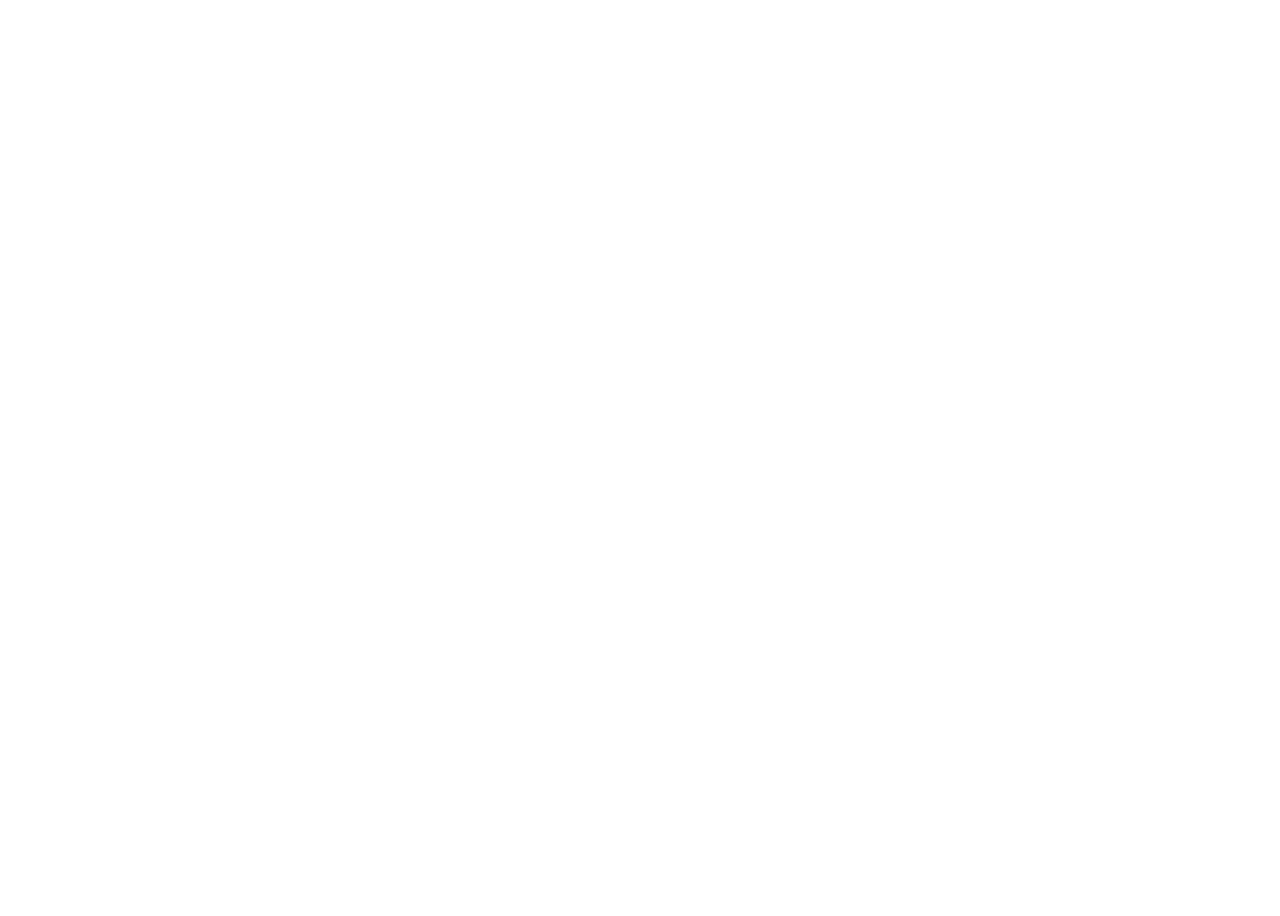
==== codeGiver.html @ 2d92881e "starting some stuff. basic styling of css and randomization logic.  put some words in an array to te" ====
<!DOCTYPE html>
<html lang="en">
<head>
	<meta charset="UTF-8">
	<title>Code Key!</title>
	<link rel="stylesheet" type="text/css" href="style.css">
</head>
<body>
	<script src="https://ajax.googleapis.com/ajax/libs/jquery/3.2.1/jquery.min.js"></script>
	<script src="main.js"></script>
</body>
</html>
---- style.css ----
body {
	width: 100vw;
	height: 100vh;
	font-family: sans-serif;
}

#container {
	width: 100%;
	height:100%;
	background-color: #dddddd;
}

.teamDisplay {
	width: 8vw;
	height: 100vh;
	background-color: #aaaaaa;
}

#team1 {
	float: left;
}

#team2 {
	float:right;
}

#code{
	float: left;
	background-color: #666666;
	width:84vw;
	margin:0;
	height: 10vh;
	font-size: 4vw;
	text-align: center;
}

#entry {
	text-align: center;
	font-size: 4vh;
	height: 4.5vh;
	padding-top: 10.5vh;
	width: 84vw;
}

#gameBoard {
	margin: 0 auto;
	background-color: #999999;
	width: 84vw;
	height: 85vh;
}

.card:hover {
	box-shadow: 0px 0px 10px 10px yellow;
}
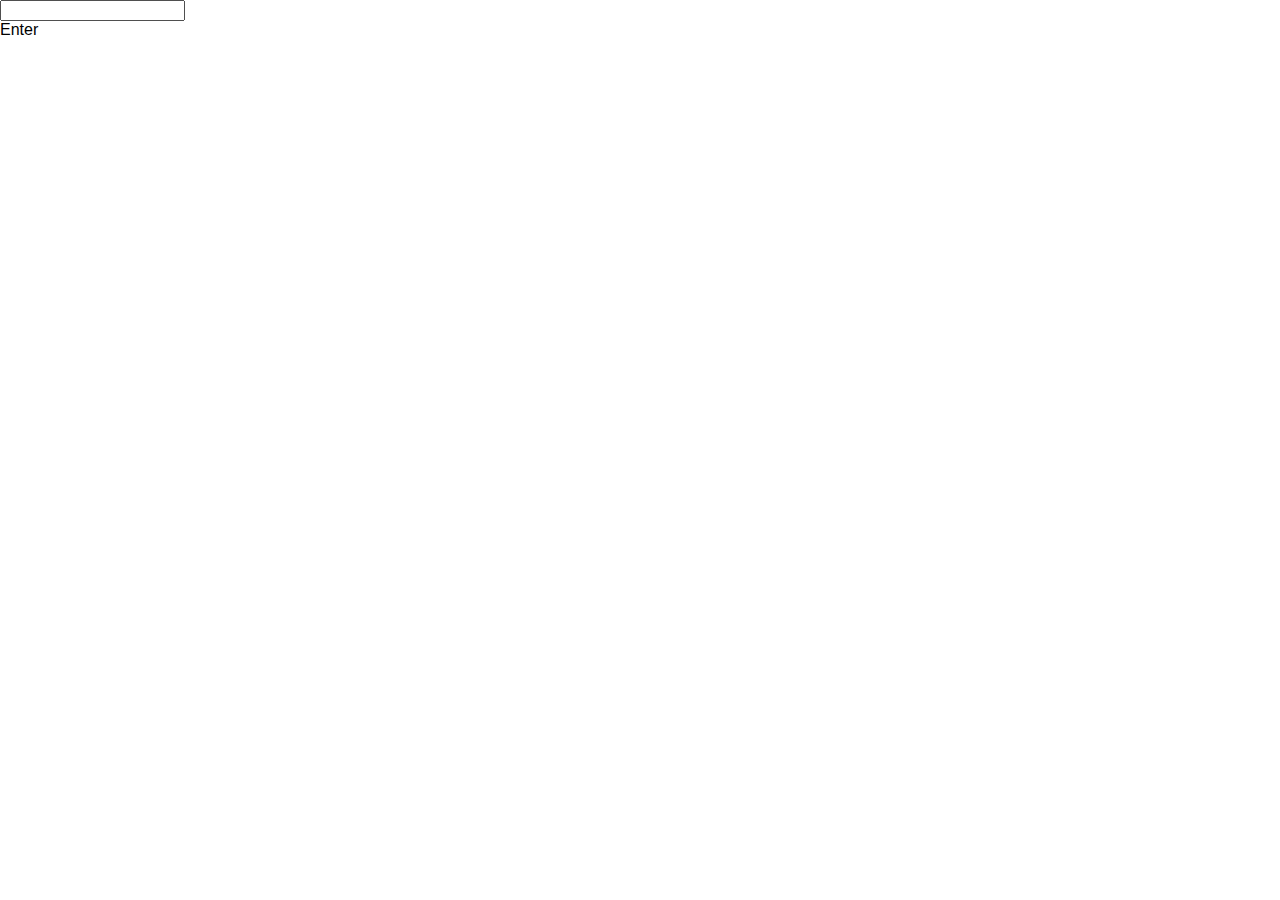
==== commit ee885aaf: "added large word list.  stylized game board.  better logic and started on other pages" ====
--- a/codeGiver.html
+++ b/codeGiver.html
@@ -6,6 +6,8 @@
 	<link rel="stylesheet" type="text/css" href="style.css">
 </head>
 <body>
+	<input type = "text">
+	<div id = clicker>Enter</div>
 	<script src="https://ajax.googleapis.com/ajax/libs/jquery/3.2.1/jquery.min.js"></script>
 	<script src="main.js"></script>
 </body>
--- a/style.css
+++ b/style.css
@@ -1,6 +1,7 @@
 body {
 	width: 100vw;
 	height: 100vh;
+	margin: 0;
 	font-family: sans-serif;
 }
 
@@ -8,26 +9,31 @@
 	width: 100%;
 	height:100%;
 	background-color: #dddddd;
+	box-sizing:border-box;
 }
 
 .teamDisplay {
-	width: 8vw;
+	width: 12vw;
 	height: 100vh;
 	background-color: #aaaaaa;
+	color: white;
+	font-weight: 700;
 }
 
 #team1 {
 	float: left;
+	background-color: #d13636;
 }
 
 #team2 {
 	float:right;
+	background-color: #3645d1;
 }
 
 #code{
 	float: left;
 	background-color: #666666;
-	width:84vw;
+	width:76vw;
 	margin:0;
 	height: 10vh;
 	font-size: 4vw;
@@ -36,19 +42,44 @@
 
 #entry {
 	text-align: center;
-	font-size: 4vh;
+	font-size: 3vh;
 	height: 4.5vh;
 	padding-top: 10.5vh;
-	width: 84vw;
+	width: 76vw;
+	margin:0 auto;
 }
 
 #gameBoard {
 	margin: 0 auto;
-	background-color: #999999;
-	width: 84vw;
-	height: 85vh;
+	background-color: #333; 
+	width: 76vw;
+	height: 83.8vh;
+	padding: .6vh 0;
+}
+
+.card {
+	box-sizing:border-box;
+	float:left;
+	background-color: #e5d0ae;
+	border-radius: .75vw;
+	width: 14vw;
+	height: 15.56vh;
+	margin: .6vh .6vw;
+	text-align:center;
+	font-size:3vh;
+	padding:5vh 0;
+}
+
+span {
+	display: block;
+	margin: 0 auto;
+	background-color: white;
+	padding: 1vh 0;
+	width: 13vw;
+	border-radius: 1vh;
 }
 
 .card:hover {
-	box-shadow: 0px 0px 10px 10px yellow;
+	box-shadow: 0px 0px 6px 6px lightyellow;
+	color: red;
 }